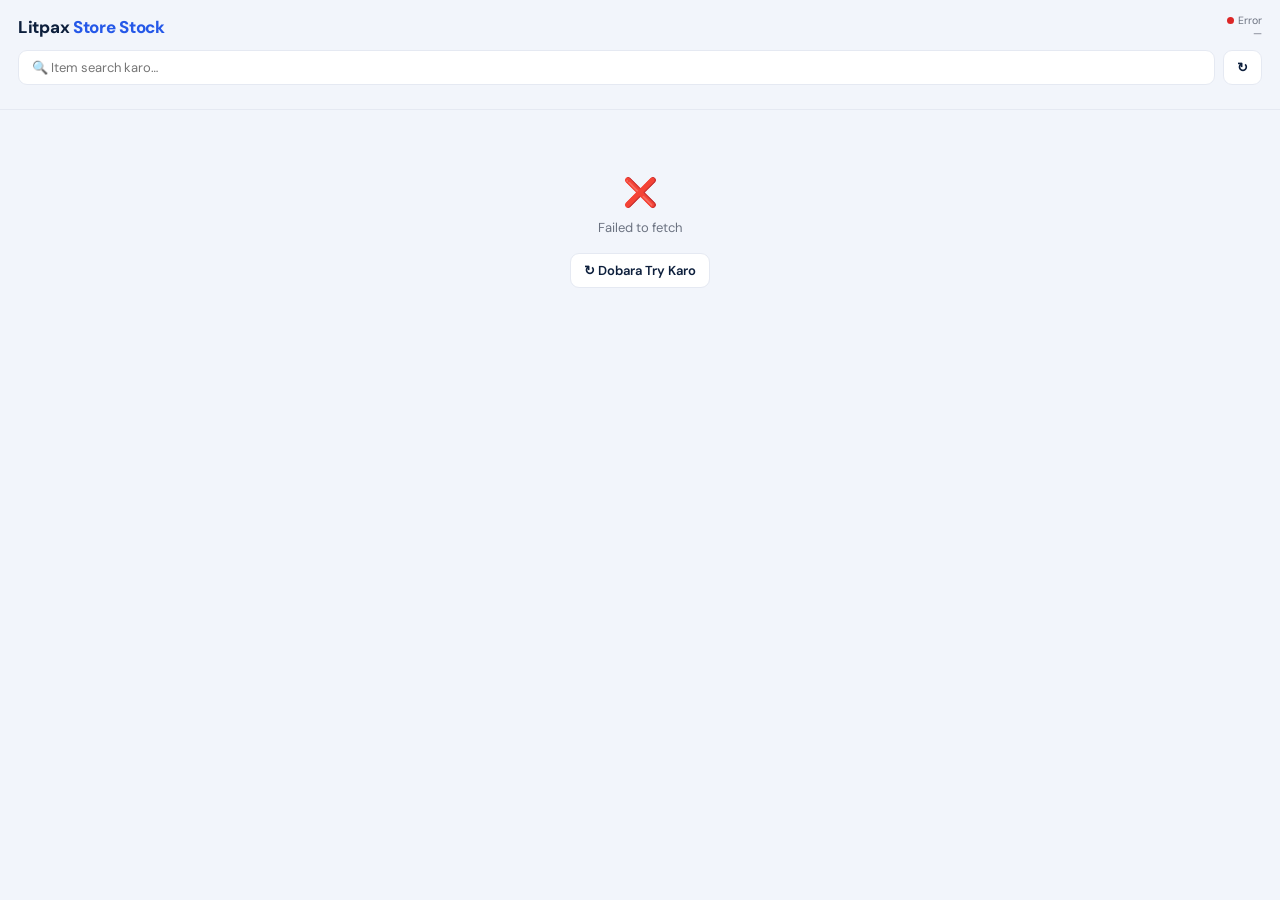
==== dashboard.html @ 61303937 "Update dashboard.html" ====
<!DOCTYPE html>
<html lang="en">
<head>
<meta charset="UTF-8">
<meta name="viewport" content="width=device-width, initial-scale=1.0">
<title>Litpax — Store Stock</title>
<link rel="preconnect" href="https://fonts.googleapis.com">
<link href="https://fonts.googleapis.com/css2?family=DM+Sans:wght@400;500;600;700;800&family=JetBrains+Mono:wght@600;700;800&display=swap" rel="stylesheet">
<style>
  :root{
    --navy:#0d1f3c; --accent:#2558e8; --green:#16a34a; --red:#dc2626; --orange:#ea580c;
    --purple:#7c3aed; --bg:#f2f5fb; --card:#fff; --border:#e5e9f2; --muted:#6b7280;
    --mono:'JetBrains Mono',monospace;
  }
  *{box-sizing:border-box;margin:0;padding:0;}
  body{font-family:'DM Sans',sans-serif;background:var(--bg);color:var(--navy);min-height:100vh;}

  /* ── STICKY HEADER ── */
  .hdr{position:sticky;top:0;z-index:10;background:rgba(242,245,251,.92);backdrop-filter:blur(8px);padding:14px 18px 10px;border-bottom:1px solid var(--border);}
  .top{display:flex;justify-content:space-between;align-items:center;gap:10px;margin-bottom:10px;}
  .top h1{font-size:17px;font-weight:800;letter-spacing:-.3px;}
  .top h1 span{color:var(--accent);}
  .upd{font-size:10.5px;color:var(--muted);text-align:right;white-space:nowrap;}
  .dot{display:inline-block;width:7px;height:7px;border-radius:50%;background:var(--green);margin-right:4px;animation:pulse 2s infinite;}
  .dot.err{background:var(--red);animation:none;}
  @keyframes pulse{0%,100%{opacity:1}50%{opacity:.3}}

  .tools{display:flex;gap:8px;align-items:center;}
  #search{flex:1;background:#fff;border:1.5px solid var(--border);border-radius:9px;padding:8px 13px;font-family:'DM Sans';font-size:13px;color:var(--navy);outline:none;}
  #search:focus{border-color:var(--accent);}
  .refresh-btn{background:#fff;border:1.5px solid var(--border);border-radius:9px;padding:8px 13px;font-size:13px;font-weight:600;color:var(--navy);cursor:pointer;font-family:'DM Sans';white-space:nowrap;}
  .refresh-btn:hover{border-color:var(--accent);color:var(--accent);}

  /* ── CATEGORY CHIPS ── */
  .chips{display:flex;gap:7px;overflow-x:auto;padding:10px 0 4px;scrollbar-width:none;}
  .chips::-webkit-scrollbar{display:none;}
  .chip{flex-shrink:0;background:#fff;border:1.5px solid var(--border);border-radius:20px;padding:6px 14px;font-size:12px;font-weight:600;color:var(--navy);cursor:pointer;font-family:'DM Sans';white-space:nowrap;transition:all .12s;}
  .chip .n{font-family:var(--mono);font-size:10.5px;color:var(--muted);margin-left:4px;}
  .chip.active{background:var(--navy);border-color:var(--navy);color:#fff;}
  .chip.active .n{color:rgba(255,255,255,.6);}
  .chip.warn-chip{border-color:#fecaca;}
  .chip.warn-chip.active{background:var(--red);border-color:var(--red);}

  /* ── CONTENT ── */
  .wrap{padding:14px 18px 30px;}
  .cat-label{display:flex;align-items:center;gap:8px;margin:16px 2px 8px;}
  .cat-label:first-child{margin-top:2px;}
  .cat-label h2{font-size:13px;font-weight:700;}
  .cat-label .meta{font-size:11px;color:var(--muted);}
  .cat-label .line{flex:1;height:1px;background:var(--border);}

  /* ── DENSE TILE GRID ── */
  .grid{display:grid;grid-template-columns:repeat(auto-fill,minmax(190px,1fr));gap:8px;}
  .tile{background:var(--card);border:1px solid var(--border);border-left:4px solid var(--green);border-radius:9px;padding:9px 11px 8px;display:flex;flex-direction:column;gap:3px;min-height:64px;}
  .tile.ro{border-left-color:var(--orange);}
  .tile.cr{border-left-color:var(--red);background:#fffafa;}
  .tile .name{font-size:12px;font-weight:600;line-height:1.25;color:var(--navy);}
  .tile .bottom{display:flex;justify-content:space-between;align-items:flex-end;margin-top:auto;}
  .tile .qty{font-family:var(--mono);font-size:19px;font-weight:800;line-height:1;}
  .tile .qty small{font-size:9.5px;font-weight:600;color:var(--muted);margin-left:2px;}
  .tile.ok .qty{color:var(--navy);}
  .tile.ro .qty{color:var(--orange);}
  .tile.cr .qty{color:var(--red);}
  .tile .wip{font-size:9.5px;font-weight:700;color:var(--purple);background:#f5f3ff;padding:2px 7px;border-radius:10px;}

  .empty{text-align:center;padding:50px 10px;color:var(--muted);font-size:13px;}
  .empty .ei{font-size:28px;margin-bottom:8px;}
  .loader{display:inline-block;width:18px;height:18px;border:2.5px solid var(--border);border-top-color:var(--accent);border-radius:50%;animation:spin .7s linear infinite;}
  @keyframes spin{to{transform:rotate(360deg)}}

  @media(max-width:640px){
    .hdr{padding:10px 12px 8px;}
    .wrap{padding:10px 12px 24px;}
    .grid{grid-template-columns:repeat(auto-fill,minmax(150px,1fr));gap:7px;}
    .tile{min-height:58px;padding:8px 9px 7px;}
    .tile .qty{font-size:17px;}
  }
  @media(prefers-reduced-motion:reduce){*{animation:none!important;transition:none!important}}
</style>
</head>
<body>

<div class="hdr">
  <div class="top">
    <h1>Litpax <span>Store Stock</span></h1>
    <div class="upd">
      <div><span class="dot" id="dot"></span><span id="dot-lbl">Connecting…</span></div>
      <div id="last-upd">—</div>
    </div>
  </div>
  <div class="tools">
    <input id="search" placeholder="🔍 Item search karo…" oninput="render()">
    <button class="refresh-btn" onclick="loadStock()">↻</button>
  </div>
  <div class="chips" id="chips"></div>
</div>

<div class="wrap">
  <div id="content"><div class="empty"><span class="loader"></span><div style="margin-top:10px;">Stock load ho raha hai…</div></div></div>
</div>

<script>
// ═══ Same GAS URL as IMS app.js ═══
const API = 'https://script.google.com/macros/s/AKfycbwGCvI7mexaBxrYwc42Bv-Vy3xnJjPwHHaAPMBIGwFob0n7XahWYaweAaJgyrDy_irm/exec';

const CAT_ORDER = ['Cells','BMS','Charger','Nickel/Busbar','Box','Wire','Consumables','Tools','Packaging'];
const CAT_ICONS = {'Cells':'🔋','BMS':'⚡','Charger':'🔌','Nickel/Busbar':'🪙','Box':'📦','Wire':'🔩','Consumables':'🧰','Tools':'🔧','Packaging':'📦'};

let _stocks = [];
let _activeCat = ''; // '' = All, '__alert__' = sirf Critical/Reorder

function esc(s){ return String(s).replace(/&/g,'&amp;').replace(/</g,'&lt;').replace(/>/g,'&gt;'); }

function sortCats(cats){
  return cats.sort((a,b)=>{
    const ai=CAT_ORDER.indexOf(a), bi=CAT_ORDER.indexOf(b);
    if(ai===-1&&bi===-1) return a.localeCompare(b);
    if(ai===-1) return 1; if(bi===-1) return -1;
    return ai-bi;
  });
}

async function loadStock(){
  document.getElementById('dot-lbl').textContent = 'Refreshing…';
  try{
    const r = await fetch(`${API}?action=getStockSummary`, { redirect:'follow' });
    const d = JSON.parse(await r.text());
    if (d.error) throw new Error(d.error);
    _stocks = d;
    renderChips();
    render();
    document.getElementById('dot').className = 'dot';
    document.getElementById('dot-lbl').textContent = 'Live';
    document.getElementById('last-upd').textContent =
      'Updated: ' + new Date().toLocaleTimeString('en-IN',{hour:'2-digit',minute:'2-digit'});
  } catch(e){
    document.getElementById('dot').className = 'dot err';
    document.getElementById('dot-lbl').textContent = 'Error';
    document.getElementById('content').innerHTML =
      `<div class="empty"><div class="ei">❌</div>${esc(e.message)}<br><br><button class="refresh-btn" onclick="loadStock()">↻ Dobara Try Karo</button></div>`;
  }
}

function renderChips(){
  const cats = sortCats([...new Set(_stocks.map(s=>s.cat||'Other'))]);
  const alertCount = _stocks.filter(s=>s.status!=='OK').length;
  const el = document.getElementById('chips');
  let html = `<button class="chip ${_activeCat===''?'active':''}" onclick="setCat('')">All <span class="n">${_stocks.length}</span></button>`;
  if (alertCount > 0){
    html += `<button class="chip warn-chip ${_activeCat==='__alert__'?'active':''}" onclick="setCat('__alert__')">⚠ Alerts <span class="n">${alertCount}</span></button>`;
  }
  html += cats.map(c=>{
    const n = _stocks.filter(s=>(s.cat||'Other')===c).length;
    return `<button class="chip ${_activeCat===c?'active':''}" onclick="setCat('${c.replace(/'/g,"\\'")}')">${CAT_ICONS[c]||'📦'} ${esc(c)} <span class="n">${n}</span></button>`;
  }).join('');
  el.innerHTML = html;
}

function setCat(c){
  _activeCat = c;
  renderChips();
  render();
  window.scrollTo({top:0});
}

function tileHTML(s){
  const cls = s.status==='Critical'?'cr':s.status==='Reorder'?'ro':'ok';
  return `<div class="tile ${cls}">
    <div class="name">${esc(s.name)}</div>
    <div class="bottom">
      <span class="qty">${s.currentStock}<small>${esc(s.unit||'')}</small></span>
      ${(s.wip||0)>0 ? `<span class="wip">WIP ${s.wip}</span>` : ''}
    </div>
  </div>`;
}

function render(){
  const q = document.getElementById('search').value.toLowerCase();
  const el = document.getElementById('content');

  let fl = _stocks.filter(s => !q || s.name.toLowerCase().includes(q));
  if (_activeCat === '__alert__')      fl = fl.filter(s=>s.status!=='OK');
  else if (_activeCat)                 fl = fl.filter(s=>(s.cat||'Other')===_activeCat);

  if (!fl.length){
    el.innerHTML = `<div class="empty"><div class="ei">📭</div>Koi item nahi mila</div>`;
    return;
  }

  // Single category ya alert view → seedha flat grid, koi header nahi
  if (_activeCat && _activeCat !== '__alert__'){
    el.innerHTML = `<div class="grid">${fl.sort((a,b)=>a.name.localeCompare(b.name)).map(tileHTML).join('')}</div>`;
    return;
  }
  if (_activeCat === '__alert__'){
    const sorted = fl.sort((a,b)=> (a.status==='Critical'?0:1)-(b.status==='Critical'?0:1) || a.name.localeCompare(b.name));
    el.innerHTML = `<div class="grid">${sorted.map(tileHTML).join('')}</div>`;
    return;
  }

  // All view → chhote category labels + grid sections
  const grouped = {};
  fl.forEach(s=>{ const c=s.cat||'Other'; (grouped[c]=grouped[c]||[]).push(s); });

  el.innerHTML = sortCats(Object.keys(grouped)).map(cat=>{
    const items = grouped[cat].sort((a,b)=>a.name.localeCompare(b.name));
    const alerts = items.filter(s=>s.status!=='OK').length;
    return `
      <div class="cat-label">
        <h2>${CAT_ICONS[cat]||'📦'} ${esc(cat)}</h2>
        <span class="meta">${items.length} items${alerts?` · <span style="color:var(--red);font-weight:700;">${alerts} alert</span>`:''}</span>
        <span class="line"></span>
      </div>
      <div class="grid">${items.map(tileHTML).join('')}</div>`;
  }).join('');
}

loadStock();
setInterval(loadStock, 5*60*1000); // auto-refresh 5 min
</script>
</body>
</html>
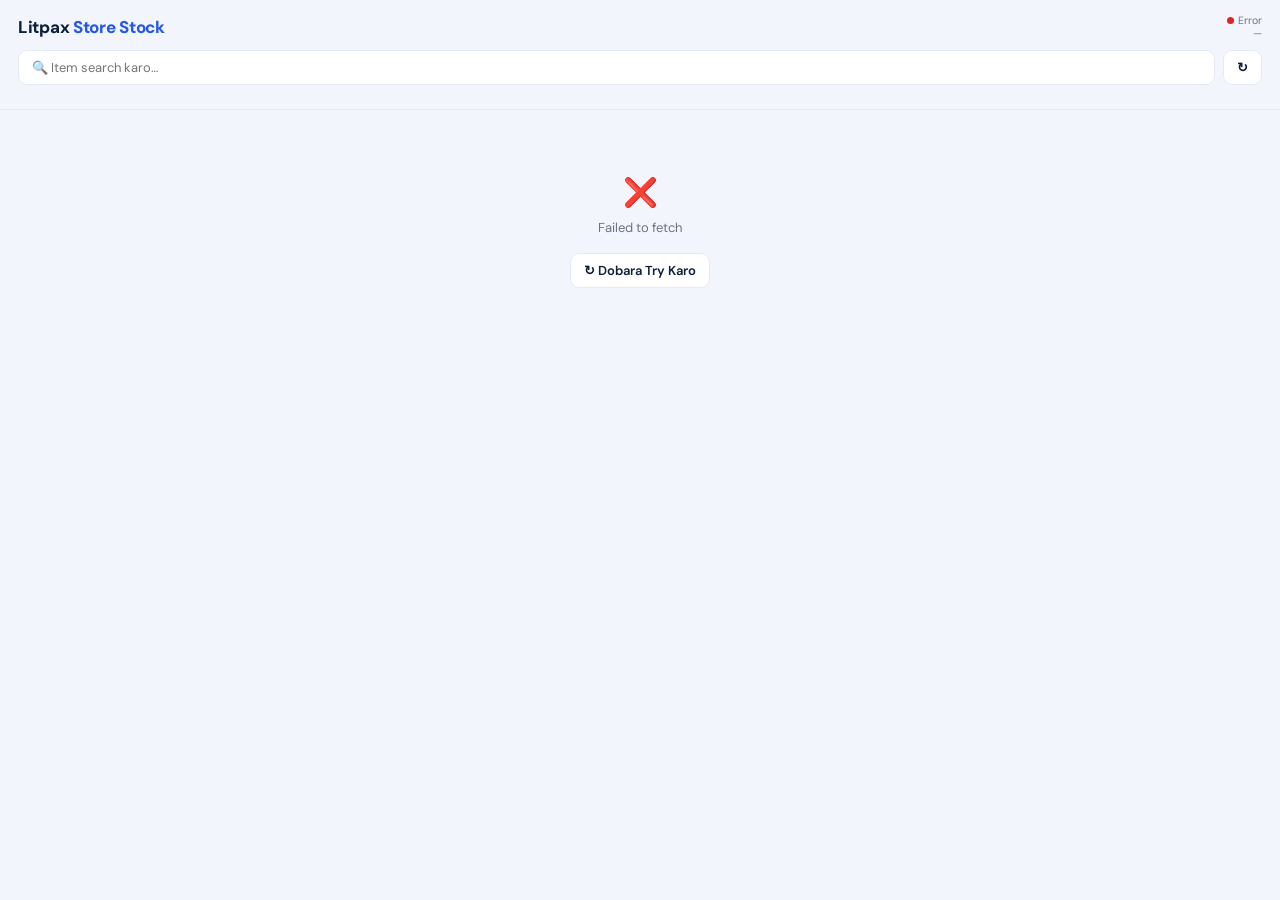
==== commit a525930d: "Update dashboard.html" ====
--- a/dashboard.html
+++ b/dashboard.html
@@ -101,7 +101,7 @@
 
 <script>
 // ═══ Same GAS URL as IMS app.js ═══
-const API = 'https://script.google.com/macros/s/AKfycbwGCvI7mexaBxrYwc42Bv-Vy3xnJjPwHHaAPMBIGwFob0n7XahWYaweAaJgyrDy_irm/exec';
+const API = 'https://script.google.com/macros/s/AKfycbwVMhz3MIHxFhmo9YVv_3MW60gjHJ-kAFoN0K2W1rtLdp0dc4_eKrZ99N9X90d3Gsnt/exec';
 
 const CAT_ORDER = ['Cells','BMS','Charger','Nickel/Busbar','Box','Wire','Consumables','Tools','Packaging'];
 const CAT_ICONS = {'Cells':'🔋','BMS':'⚡','Charger':'🔌','Nickel/Busbar':'🪙','Box':'📦','Wire':'🔩','Consumables':'🧰','Tools':'🔧','Packaging':'📦'};
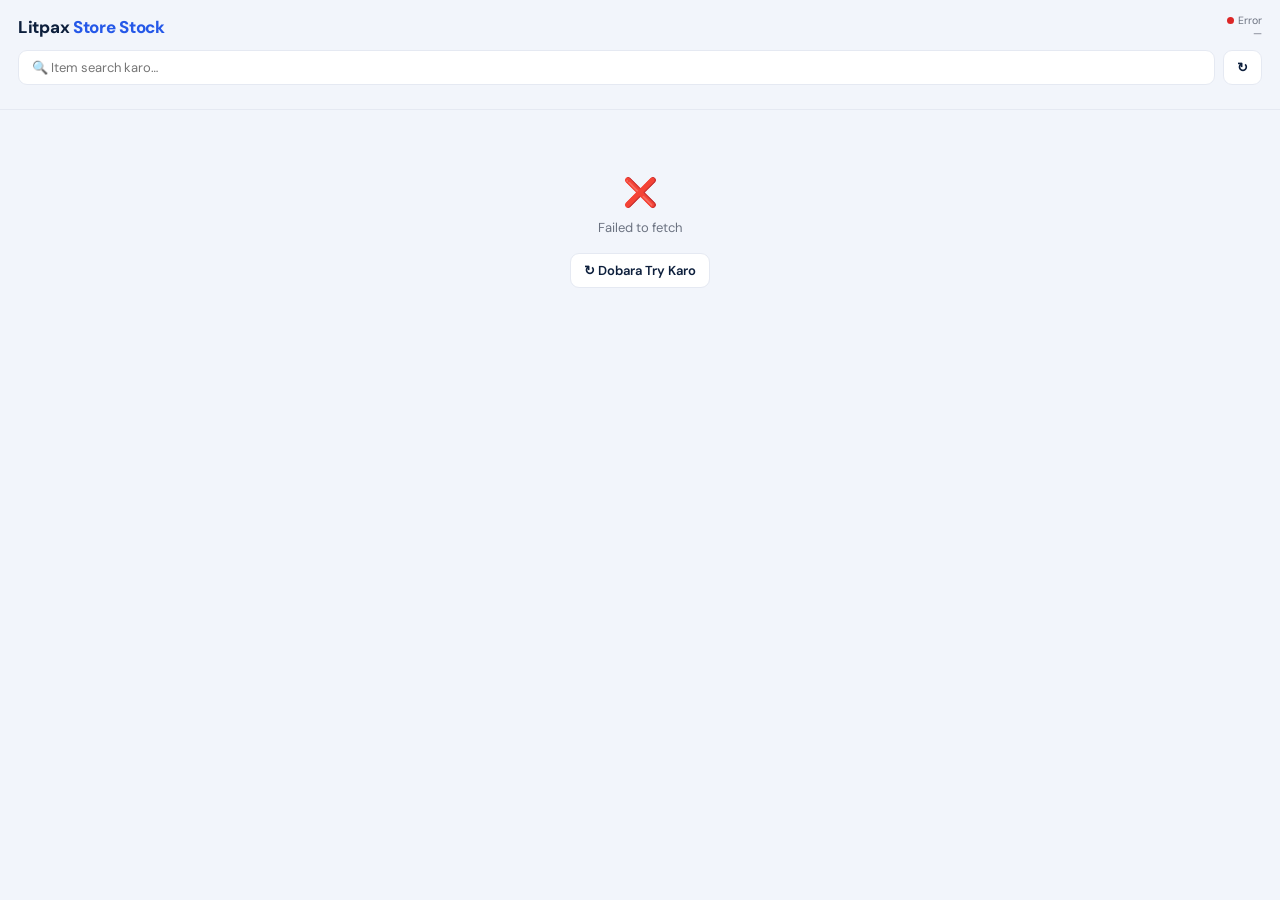
==== commit 0d92a639: "Update dashboard.html" ====
--- a/dashboard.html
+++ b/dashboard.html
@@ -101,7 +101,7 @@
 
 <script>
 // ═══ Same GAS URL as IMS app.js ═══
-const API = 'https://script.google.com/macros/s/AKfycbwVMhz3MIHxFhmo9YVv_3MW60gjHJ-kAFoN0K2W1rtLdp0dc4_eKrZ99N9X90d3Gsnt/exec';
+const API = 'https://script.google.com/macros/s/AKfycbxp6m0a2k87Rc9LPxxJRCOPFoUhFWqfUPxogqu2Ke2SEAHj0mvuUFU1751cppqdQSap/exec';
 
 const CAT_ORDER = ['Cells','BMS','Charger','Nickel/Busbar','Box','Wire','Consumables','Tools','Packaging'];
 const CAT_ICONS = {'Cells':'🔋','BMS':'⚡','Charger':'🔌','Nickel/Busbar':'🪙','Box':'📦','Wire':'🔩','Consumables':'🧰','Tools':'🔧','Packaging':'📦'};
